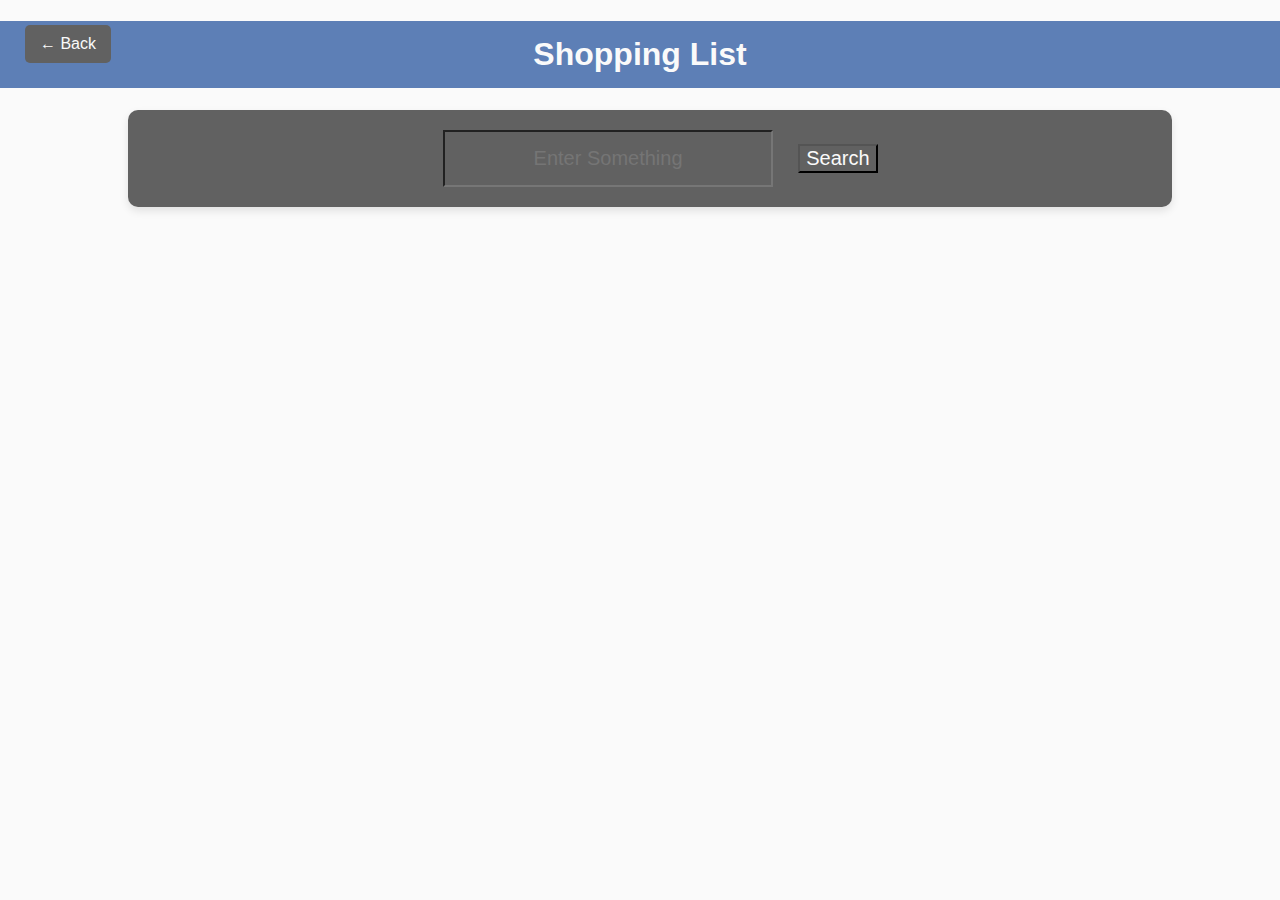
==== itemsearch.html @ f0ee7376 "Add files via upload" ====
<!DOCTYPE html>
<html>
    <link rel="stylesheet" href="itemsearch.css">
    <script src="itemsearch.js" defer></script>
    <body>
        <button class="back-button" onclick="goBack()">&#8592; Back</button>

        <h1>Shopping List</h1>
        
        <!-- Item Search -->
        <div class="format">
            <form>
                <input class="style3" type="text" placeholder="Enter Something">
                <button type="button" class="button1" onclick="search()">Search</button>
            </form>
        </div>
    </body> 
</html>
---- itemsearch.css ----
body{
    font-family: 'Arial', sans-serif;
    background-color: #FAFAFA;
    margin: 0;
    padding: 0;
  }
  
  h1 {
    background-color: #5D7FB6;
    color: #FAFAFA;
    text-align: center;
    padding: 15px;
  }
  
  .format{
    text-align: center;
    background-color: #616161;
    box-shadow: 0 4px 8px rgba(0, 0, 0, 0.1);
    color: #FAFAFA;
    width: 80%;
    padding: 10px;
    margin: 1% 10% 1% 10%;
    border-radius: 10px;
  }
  
  .style3{
    margin: 10px 2% 10px 2%;
    padding: 15px 3% 15px 3%;
    font-size: 20px;
    background-color: #616161;
    color: #FAFAFA;
    text-align: center;
  }
  
  button{
    background-color: #616161;
    color: #FAFAFA;
    font-size: 20px;
  }

  .back-button {
    background-color: #616161; /* Matches your button color */
    color: #FAFAFA; /* White text */
    border: none;
    padding: 10px 15px;
    font-size: 16px;
    border-radius: 5px;
    cursor: pointer;
    margin: 15px;
    position: absolute; /* Positioned at the top-left */
    top: 10px;
    left: 10px;
}

.back-button:hover {
    background-color: #5D7FB6; /* Hover color */
}
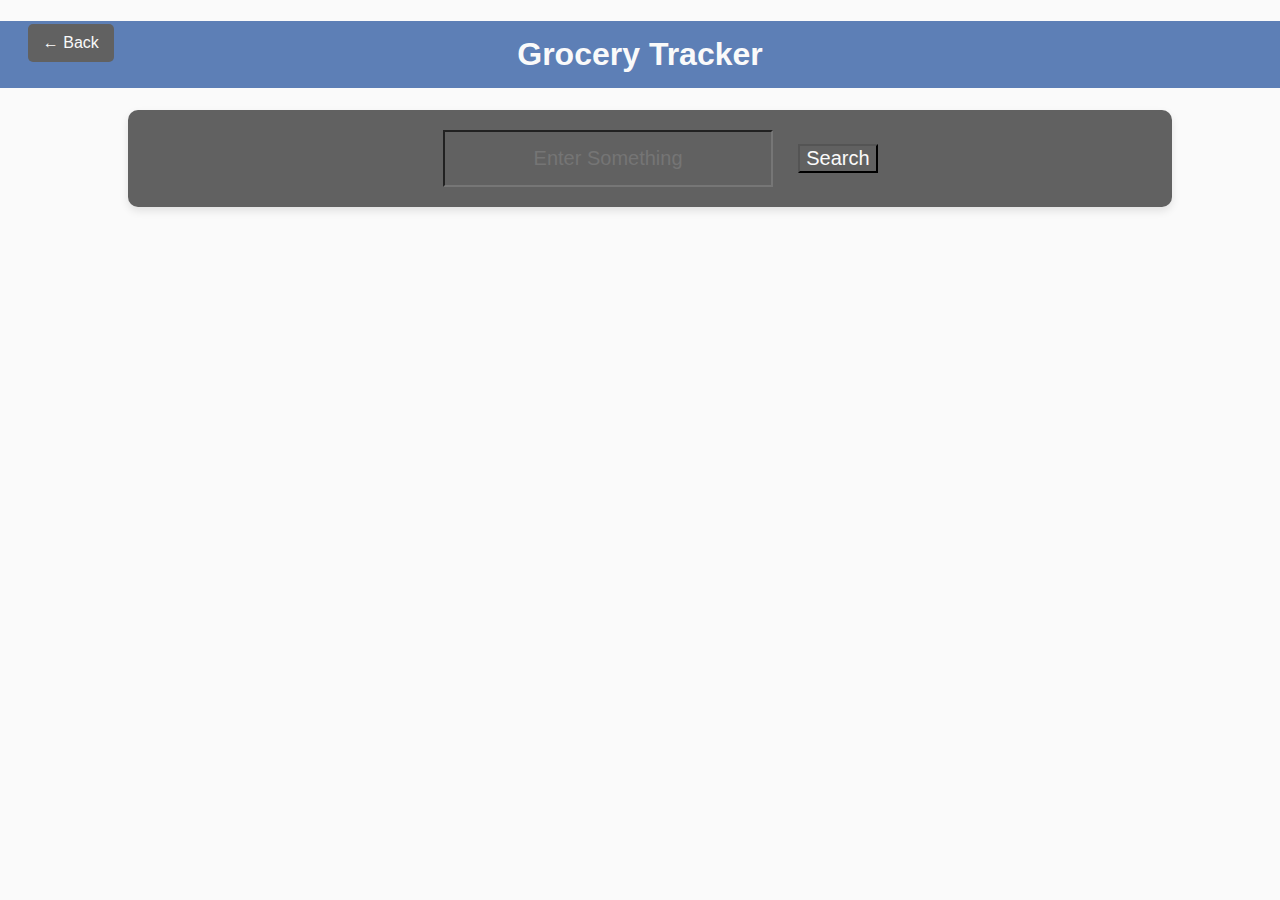
==== commit 72d48d9c: "Little Update" ====
--- a/itemsearch.html
+++ b/itemsearch.html
@@ -5,7 +5,7 @@
     <body>
         <button class="back-button" onclick="goBack()">&#8592; Back</button>
 
-        <h1>Shopping List</h1>
+        <h1>Grocery Tracker</h1>
         
         <!-- Item Search -->
         <div class="format">
--- a/itemsearch.css
+++ b/itemsearch.css
@@ -12,44 +12,44 @@
     padding: 15px;
   }
   
-  .format{
-    text-align: center;
-    background-color: #616161;
-    box-shadow: 0 4px 8px rgba(0, 0, 0, 0.1);
-    color: #FAFAFA;
-    width: 80%;
-    padding: 10px;
-    margin: 1% 10% 1% 10%;
-    border-radius: 10px;
-  }
+.format{
+  text-align: center;
+  background-color: #616161;
+  box-shadow: 0 4px 8px rgba(0, 0, 0, 0.1);
+  color: #FAFAFA;
+  width: 80%;
+  padding: 10px;
+  margin: 1% 10% 1% 10%;
+  border-radius: 10px;
+}
   
-  .style3{
-    margin: 10px 2% 10px 2%;
-    padding: 15px 3% 15px 3%;
-    font-size: 20px;
-    background-color: #616161;
-    color: #FAFAFA;
-    text-align: center;
-  }
+.style3{
+  margin: 10px 2% 10px 2%;
+  padding: 15px 3% 15px 3%;
+  font-size: 20px;
+  background-color: #616161;
+  color: #FAFAFA;
+  text-align: center;
+}
   
-  button{
-    background-color: #616161;
-    color: #FAFAFA;
-    font-size: 20px;
-  }
+button{
+  background-color: #616161;
+  color: #FAFAFA;
+  font-size: 20px;
+}
 
-  .back-button {
-    background-color: #616161; /* Matches your button color */
-    color: #FAFAFA; /* White text */
-    border: none;
-    padding: 10px 15px;
-    font-size: 16px;
-    border-radius: 5px;
-    cursor: pointer;
-    margin: 15px;
-    position: absolute; /* Positioned at the top-left */
-    top: 10px;
-    left: 10px;
+.back-button {
+  background-color: #616161; /* Matches your button color */
+  color: #FAFAFA; /* White text */
+  border: none;
+  padding: 10px 15px;
+  font-size: 16px;
+  border-radius: 5px;
+  cursor: pointer;
+  margin: 15px;
+  position: absolute; /* Positioned at the top-left */
+  top: 1%;
+  left: 1%;
 }
 
 .back-button:hover {
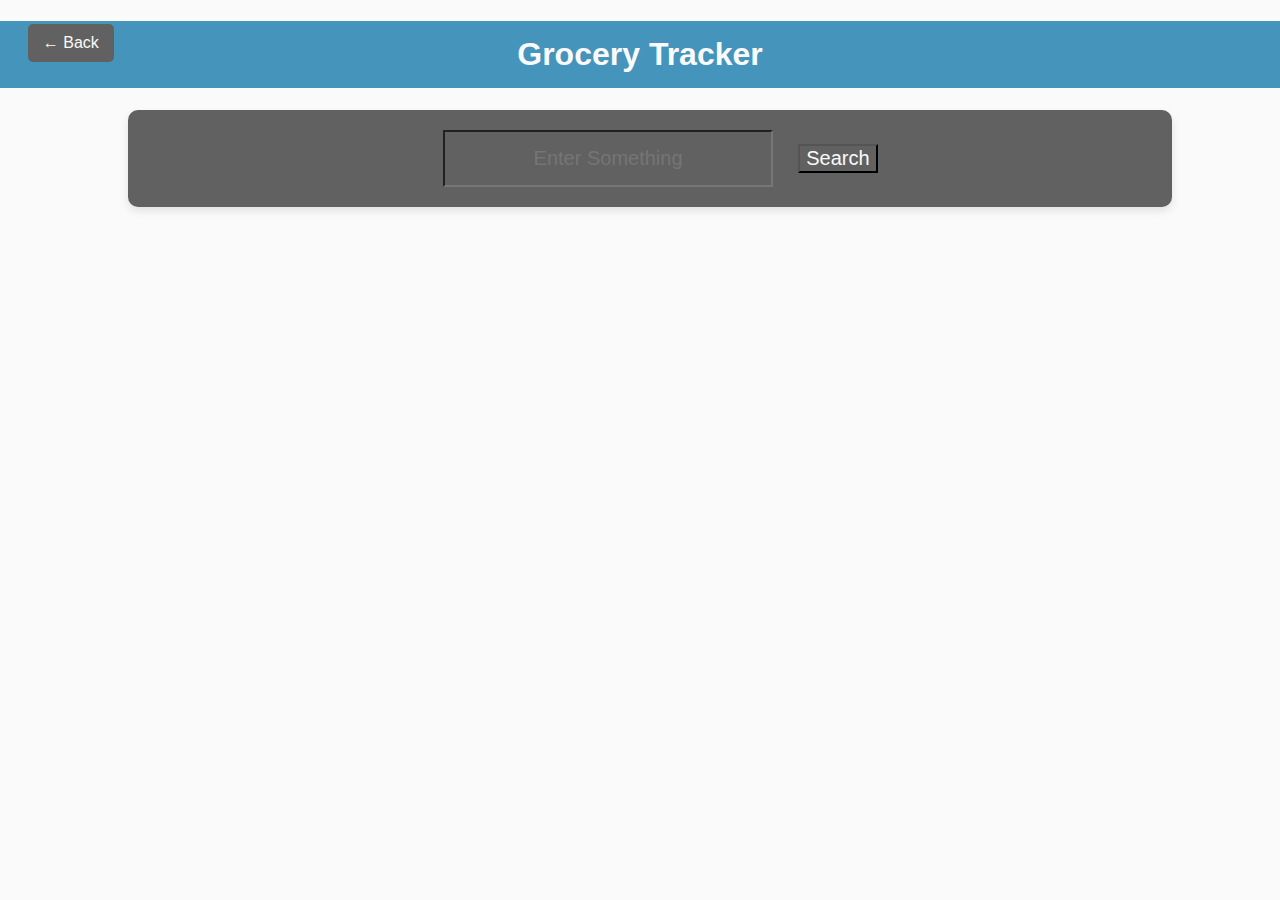
==== commit 9e21ec1a: "Item Search Anchor Update" ====
--- a/itemsearch.html
+++ b/itemsearch.html
@@ -11,7 +11,9 @@
         <div class="format">
             <form>
                 <input class="style3" type="text" placeholder="Enter Something">
-                <button type="button" class="button1" onclick="search()">Search</button>
+                <a href="orangejuice.html">
+                    <button type="button" class="button1">Search</button>
+                </a>
             </form>
         </div>
     </body> 
--- a/itemsearch.css
+++ b/itemsearch.css
@@ -6,7 +6,7 @@
   }
   
   h1 {
-    background-color: #5D7FB6;
+    background-color: #4594BB;
     color: #FAFAFA;
     text-align: center;
     padding: 15px;
@@ -53,5 +53,5 @@
 }
 
 .back-button:hover {
-    background-color: #5D7FB6; /* Hover color */
+    background-color: #FF4242; /* Hover color */
 }
